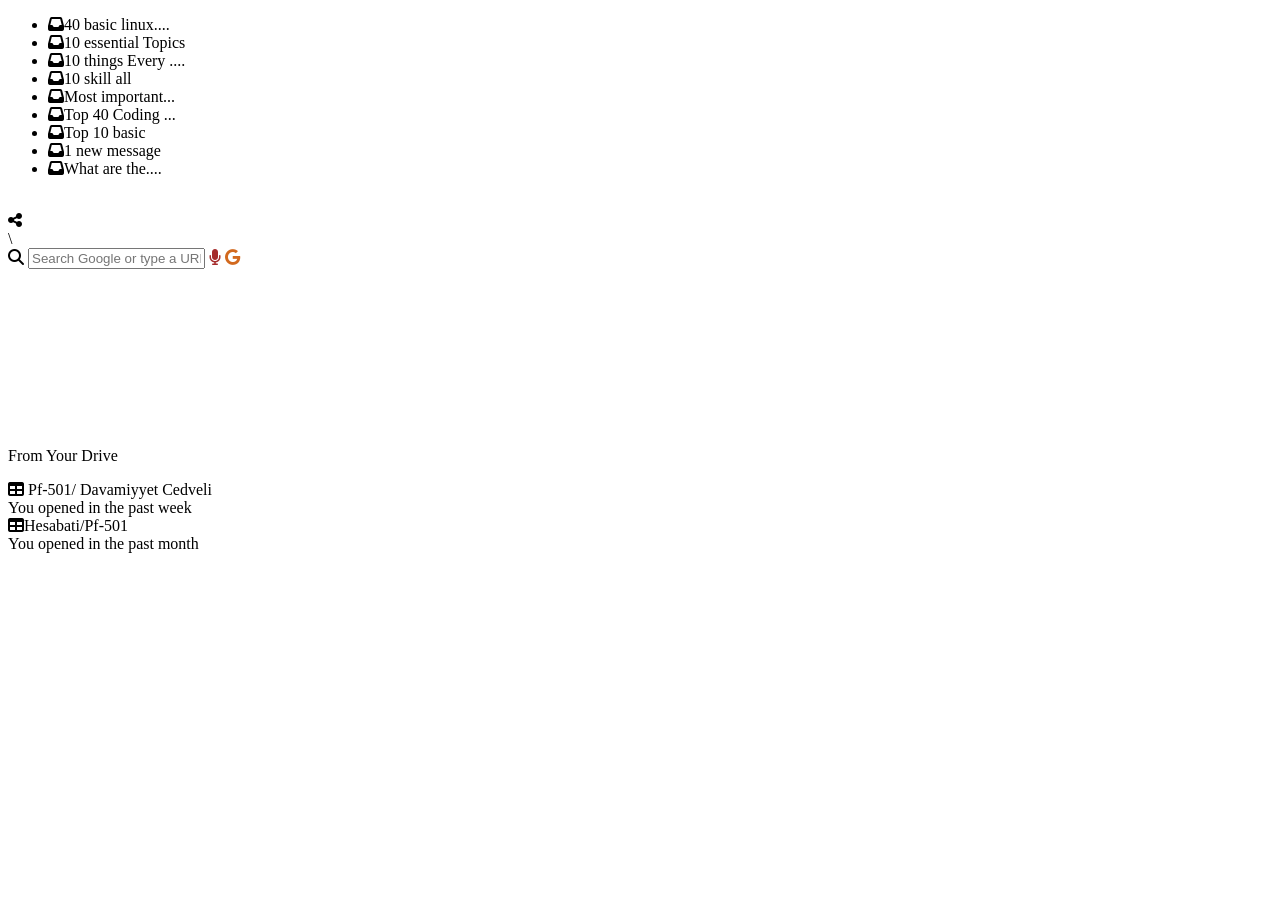
==== css/public/index.html @ 077688b9 "FILES ARE ADDED" ====
<!DOCTYPE html>
<html lang="en">

<head>
    <meta charset="UTF-8">
    <meta name="viewport" content="width=device-width, initial-scale=1.0">
    <title>Document</title>
    <link rel="stylesheet" href="../css/style.css">
    <link rel="stylesheet" href="https://cdnjs.cloudflare.com/ajax/libs/font-awesome/6.6.0/css/all.min.css">
    <link rel="stylesheet" href="https://cdnjs.cloudflare.com/ajax/libs/font-awesome/6.6.0/css/all.min.css">
</head>

<body style="background-image: url(../assets/CZxYUWgWIAMnHff.jpg);
background-repeat: no-repeat;
background-size: cover;
height: 400px;">

    <header>
        <nav class="header">
            <ul class="head">
                <li>
                    <i class="fa-solid fa-inbox"></i>40 basic linux....
                </li>
                <li><i class="fa-solid fa-inbox"  </i></i>10 essential Topics
                   
                </li>
                <li>
                    <i class="fa-solid fa-inbox"></i>10 things Every ....
                </li>
                <li> 
                    <i class="fa-solid fa-inbox"></i>10 skill all
                </li>
                <li>
                    <i class="fa-solid fa-inbox"></i>Most important...
                </li>
                <li> 
                    <i class="fa-solid fa-inbox"></i>Top 40 Coding ...
                </li>
                <li>
                    <i class="fa-solid fa-inbox"></i>Top 10 basic
                </li>
                <li>
                    <i class="fa-solid fa-inbox"></i>1 new message
                </li>
                <li>
                    <i class="fa-solid fa-inbox"></i>What are the....
                </li>
            </ul>
        </nav>
    </header>
    <main>
        <section>
            <div class="mainh">
                <img src="../assets/download.png" alt="">
                <div class="mainh1">

                    <i class="fa-solid fa-share-nodes"></i>
                </div>
            </div>
        </section>
        \
        <div class="search">
            <i class="fa-solid fa-magnifying-glass"></i>
            <input type="text" placeholder="Search Google or type a URL">
            <i style="color: brown;" class="fa-solid fa-microphone"></i>
            <i style="color: chocolate;" class="fa-brands fa-google"></i>
        </div>

        <div class="top">
            <div class="top1">
                <a href="https://openai.com/chatgpt/"><img
                        src="https://encrypted-tbn0.gstatic.com/images?q=tbn:ANd9GcTMdM9MEQ0ExL1PmInT3U5I8v63YXBEdoIT0Q&s"
                        alt=""></a>
            </div>

            <div class="top2"><a href="https://code.edu.az"><img
                        src="https://encrypted-tbn0.gstatic.com/images?q=tbn:ANd9GcSkA-S8RlB8eosEfe7wyfba3vY6ck87qQVi0A&s"
                        alt=""></a></div>
            <div class="top3"> <a href="https://www.vecteezy.com/free-vector/profile-pic"><img
                        src="https://static.vecteezy.com/system/resources/thumbnails/001/840/612/small_2x/picture-profile-icon-male-icon-human-or-people-sign-and-symbol-free-vector.jpg"
                        alt=""></a></div>
            <div class="top4"><a href="https://github.com"><img
                        src="https://encrypted-tbn0.gstatic.com/images?q=tbn:ANd9GcSbqj9Ii13d6hx5a9kyLnC5A8A96LDSaSZv_w&s"
                        alt=""></a></div>
            <div class="top5"><a
                    href="https://encrypted-tbn0.gstatic.com/images?q=tbn:ANd9GcSx1h5Z3-3zKOKwDu8zFi0tSXoKCNdb0Tk1nw&s">
                    <img src="https://encrypted-tbn0.gstatic.com/images?q=tbn:ANd9GcSx1h5Z3-3zKOKwDu8zFi0tSXoKCNdb0Tk1nw&s"
                        alt=""></a></div>

            <div class="alt1"><a href="https://www.facebook.com/figmadesign/"><img
                src="https://encrypted-tbn0.gstatic.com/images?q=tbn:ANd9GcQej6Ik_l1O1a48it9VZ61ZI16BWRkJd2LIXw&s"
                alt=""></a></div>
            <div class="alt2"><a href="https://www.facebook.com/figmadesign/"><img
                src="https://encrypted-tbn0.gstatic.com/images?q=tbn:ANd9GcSoUX5LMRa7atIsNfl0nP3DaUaV4URhV0PHfA&s"
                alt=""></a></div>
            <div class="alt3"><a href="https://www.facebook.com/figmadesign/"><img
                src="https://encrypted-tbn0.gstatic.com/images?q=tbn:ANd9GcSoUX5LMRa7atIsNfl0nP3DaUaV4URhV0PHfA&s"
                alt=""></a></div>
            <div class="alt4"><a href="https://mjj132.wordpress.com/2011/04/09/what-is-an-ip-address/"><img
                src="https://encrypted-tbn0.gstatic.com/images?q=tbn:ANd9GcRETzOfrF_T9iECEeHvbm04WKwRBlVtbSj_3Q&s"
                alt=""></a></div>
        </div>
        <div class="formalt"><p>From Your Drive</p>
            <div class="formalt1">
                <div class="f">
                    <div class="f">
                        <span class="f1"><i class="fa-solid fa-table"></i> Pf-501/ Davamiyyet Cedveli </span><br>
                    <span class="f2"> You opened in the past week</span>           
                 </div>
                 <div class="f3">
                    <span class="f4"><i class="fa-solid fa-table"></i>Hesabati/Pf-501 </span><br>
                <span class="f5"> You opened in the past month</span>           
             </div>
        </div>
        

    </main>
    <footer></footer>
</body>

</html>
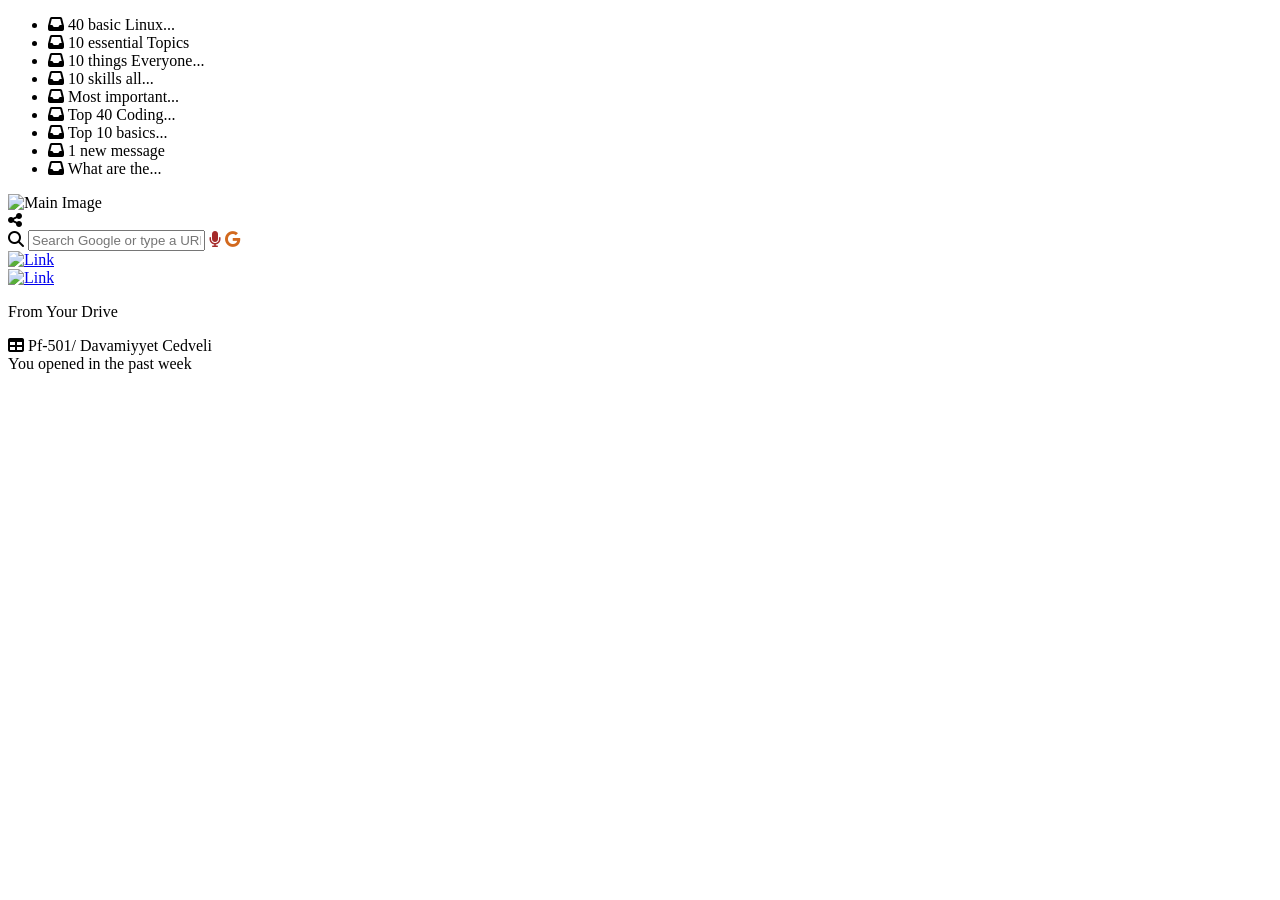
==== commit 6132f5ff: "done" ====
--- a/css/public/index.html
+++ b/css/public/index.html
@@ -10,110 +10,51 @@
     <link rel="stylesheet" href="https://cdnjs.cloudflare.com/ajax/libs/font-awesome/6.6.0/css/all.min.css">
 </head>
 
-<body style="background-image: url(../assets/CZxYUWgWIAMnHff.jpg);
-background-repeat: no-repeat;
-background-size: cover;
-height: 400px;">
-
+<body>
     <header>
         <nav class="header">
             <ul class="head">
-                <li>
-                    <i class="fa-solid fa-inbox"></i>40 basic linux....
-                </li>
-                <li><i class="fa-solid fa-inbox"  </i></i>10 essential Topics
-                   
-                </li>
-                <li>
-                    <i class="fa-solid fa-inbox"></i>10 things Every ....
-                </li>
-                <li> 
-                    <i class="fa-solid fa-inbox"></i>10 skill all
-                </li>
-                <li>
-                    <i class="fa-solid fa-inbox"></i>Most important...
-                </li>
-                <li> 
-                    <i class="fa-solid fa-inbox"></i>Top 40 Coding ...
-                </li>
-                <li>
-                    <i class="fa-solid fa-inbox"></i>Top 10 basic
-                </li>
-                <li>
-                    <i class="fa-solid fa-inbox"></i>1 new message
-                </li>
-                <li>
-                    <i class="fa-solid fa-inbox"></i>What are the....
-                </li>
+                <li><i class="fa-solid fa-inbox"></i> 40 basic Linux...</li>
+                <li><i class="fa-solid fa-inbox"></i> 10 essential Topics</li>
+                <li><i class="fa-solid fa-inbox"></i> 10 things Everyone...</li>
+                <li><i class="fa-solid fa-inbox"></i> 10 skills all...</li>
+                <li><i class="fa-solid fa-inbox"></i> Most important...</li>
+                <li><i class="fa-solid fa-inbox"></i> Top 40 Coding...</li>
+                <li><i class="fa-solid fa-inbox"></i> Top 10 basics...</li>
+                <li><i class="fa-solid fa-inbox"></i> 1 new message</li>
+                <li><i class="fa-solid fa-inbox"></i> What are the...</li>
             </ul>
         </nav>
     </header>
     <main>
         <section>
             <div class="mainh">
-                <img src="../assets/download.png" alt="">
+                <img src="../assets/download.png" alt="Main Image">
                 <div class="mainh1">
-
                     <i class="fa-solid fa-share-nodes"></i>
                 </div>
             </div>
         </section>
-        \
+
         <div class="search">
             <i class="fa-solid fa-magnifying-glass"></i>
             <input type="text" placeholder="Search Google or type a URL">
-            <i style="color: brown;" class="fa-solid fa-microphone"></i>
-            <i style="color: chocolate;" class="fa-brands fa-google"></i>
+            <i class="fa-solid fa-microphone" style="color: brown;"></i>
+            <i class="fa-brands fa-google" style="color: chocolate;"></i>
         </div>
 
         <div class="top">
-            <div class="top1">
-                <a href="https://openai.com/chatgpt/"><img
-                        src="https://encrypted-tbn0.gstatic.com/images?q=tbn:ANd9GcTMdM9MEQ0ExL1PmInT3U5I8v63YXBEdoIT0Q&s"
-                        alt=""></a>
+            <div><a href="https://openai.com/chatgpt/"><img src="https://encrypted-tbn0.gstatic.com/images?q=tbn:ANd9GcTMdM9MEQ0ExL1PmInT3U5I8v63YXBEdoIT0Q&s" alt="Link"></a></div>
+            <div><a href="https://code.edu.az"><img src="https://encrypted-tbn0.gstatic.com/images?q=tbn:ANd9GcSkA-S8RlB8eosEfe7wyfba3vY6ck87qQVi0A&s" alt="Link"></a></div>
+        </div>
+
+        <div class="formalt">
+            <p>From Your Drive</p>
+            <div class="formalt1">
+                <div class="f1"><i class="fa-solid fa-table"></i> Pf-501/ Davamiyyet Cedveli</div>
+                <div class="f2">You opened in the past week</div>
             </div>
-
-            <div class="top2"><a href="https://code.edu.az"><img
-                        src="https://encrypted-tbn0.gstatic.com/images?q=tbn:ANd9GcSkA-S8RlB8eosEfe7wyfba3vY6ck87qQVi0A&s"
-                        alt=""></a></div>
-            <div class="top3"> <a href="https://www.vecteezy.com/free-vector/profile-pic"><img
-                        src="https://static.vecteezy.com/system/resources/thumbnails/001/840/612/small_2x/picture-profile-icon-male-icon-human-or-people-sign-and-symbol-free-vector.jpg"
-                        alt=""></a></div>
-            <div class="top4"><a href="https://github.com"><img
-                        src="https://encrypted-tbn0.gstatic.com/images?q=tbn:ANd9GcSbqj9Ii13d6hx5a9kyLnC5A8A96LDSaSZv_w&s"
-                        alt=""></a></div>
-            <div class="top5"><a
-                    href="https://encrypted-tbn0.gstatic.com/images?q=tbn:ANd9GcSx1h5Z3-3zKOKwDu8zFi0tSXoKCNdb0Tk1nw&s">
-                    <img src="https://encrypted-tbn0.gstatic.com/images?q=tbn:ANd9GcSx1h5Z3-3zKOKwDu8zFi0tSXoKCNdb0Tk1nw&s"
-                        alt=""></a></div>
-
-            <div class="alt1"><a href="https://www.facebook.com/figmadesign/"><img
-                src="https://encrypted-tbn0.gstatic.com/images?q=tbn:ANd9GcQej6Ik_l1O1a48it9VZ61ZI16BWRkJd2LIXw&s"
-                alt=""></a></div>
-            <div class="alt2"><a href="https://www.facebook.com/figmadesign/"><img
-                src="https://encrypted-tbn0.gstatic.com/images?q=tbn:ANd9GcSoUX5LMRa7atIsNfl0nP3DaUaV4URhV0PHfA&s"
-                alt=""></a></div>
-            <div class="alt3"><a href="https://www.facebook.com/figmadesign/"><img
-                src="https://encrypted-tbn0.gstatic.com/images?q=tbn:ANd9GcSoUX5LMRa7atIsNfl0nP3DaUaV4URhV0PHfA&s"
-                alt=""></a></div>
-            <div class="alt4"><a href="https://mjj132.wordpress.com/2011/04/09/what-is-an-ip-address/"><img
-                src="https://encrypted-tbn0.gstatic.com/images?q=tbn:ANd9GcRETzOfrF_T9iECEeHvbm04WKwRBlVtbSj_3Q&s"
-                alt=""></a></div>
         </div>
-        <div class="formalt"><p>From Your Drive</p>
-            <div class="formalt1">
-                <div class="f">
-                    <div class="f">
-                        <span class="f1"><i class="fa-solid fa-table"></i> Pf-501/ Davamiyyet Cedveli </span><br>
-                    <span class="f2"> You opened in the past week</span>           
-                 </div>
-                 <div class="f3">
-                    <span class="f4"><i class="fa-solid fa-table"></i>Hesabati/Pf-501 </span><br>
-                <span class="f5"> You opened in the past month</span>           
-             </div>
-        </div>
-        
-
     </main>
     <footer></footer>
 </body>
